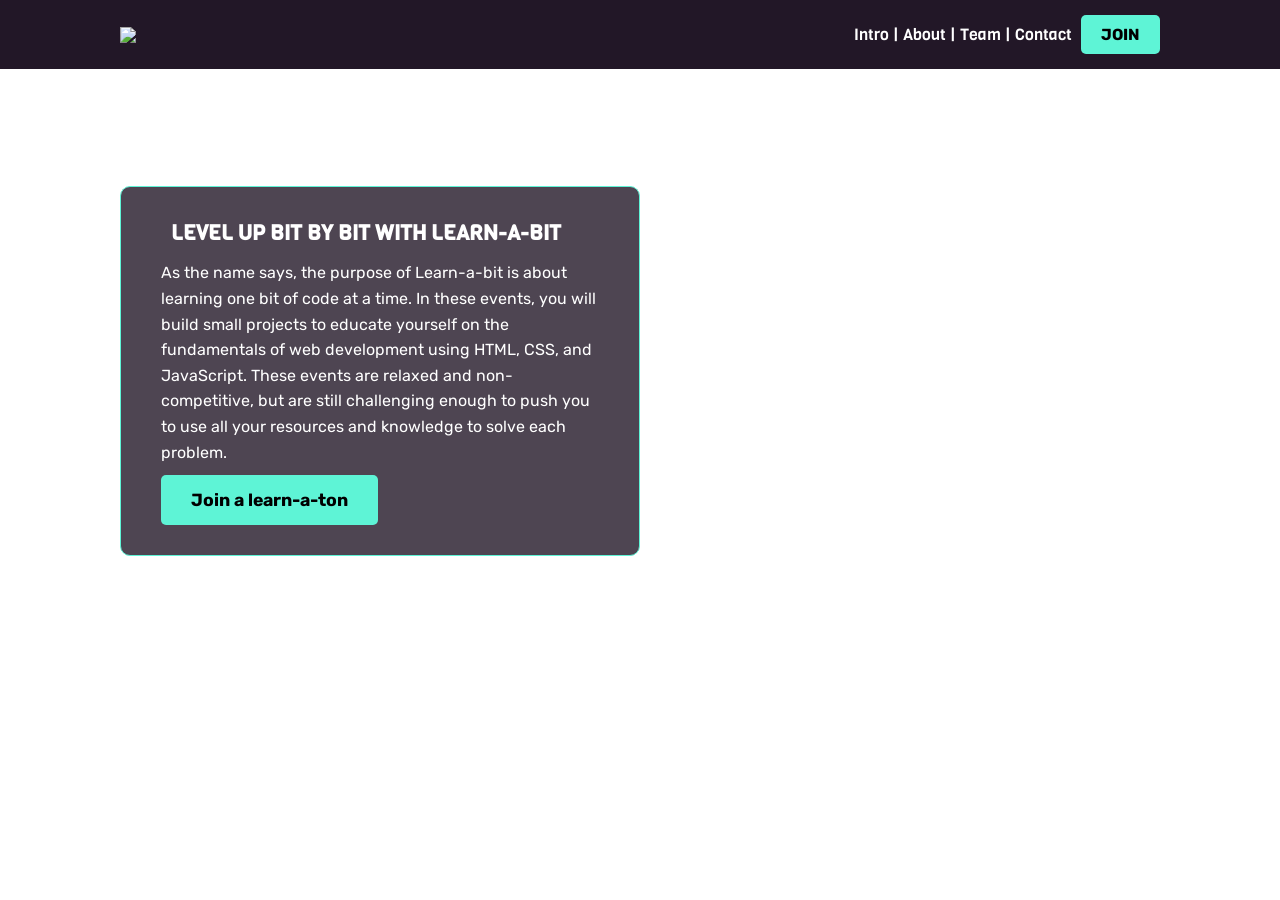
==== Challenge01/index.html @ 855fd624 "Create website design" ====
<!DOCTYPE html>
<html lang="en">
  <head>
    <meta charset="UTF-8" />
    <meta http-equiv="X-UA-Compatible" content="IE=edge" />
    <meta name="viewport" content="width=device-width, initial-scale=1.0" />
    <link href="https://fonts.googleapis.com/css2?family=Viga&display=swap" rel="stylesheet">
    <link href="https://fonts.googleapis.com/css2?family=Rubik:wght@300&display=swap" rel="stylesheet">
    <link rel="stylesheet" media="screen and (min-width: 800px)" href="style.css">
    <
    <title>Mintbean Learn-a-bit Challenge 01 - Header</title>
  </head>

  <body>

    <nav>
      <img src="./images/learnabit-logo.png">
      <span>
        Intro |
        About |
        Team |
        Contact 
        <button>JOIN</button>
      </span>
    </nav>

    <section class="header-text">
      <h1>LEVEL UP BIT BY BIT WITH LEARN-A-BIT</h1>
      
      <p>
        As the name says, the purpose of
        Learn-a-bit is about learning one bit of code at a time. In these events, you will build small projects to educate yourself on the fundamentals of web development using HTML, CSS, and JavaScript. These events are relaxed and non-competitive, but are still challenging enough to push you to use all your resources and knowledge to solve each problem.
      </p>
      
      <button>Join a learn-a-ton</button>
    </section>
  </body>
</html>
---- Challenge01/style.css ----
/*Reset browser for styling*/
*,
*::before,
*::after {
  box-sizing: border-box;
  padding: 0;
  margin: 0;
}

/*General Styling*/
html {
  font-family: "Rubik", sans-serif;
  line-height: 1.6;
  background-image: url("./images/mintbean-dome.png");
  background-size: 1400px;
}

/*Nav Styling*/
nav {
  position: absolute;
  top: 0px;
  width: 100%;
  display: flex;
  align-items: center;
  justify-content: space-between;
  padding: 15px 120px;
  color: white;
  background-color: #221727;
  font-family: "Viga";
  font-weight: 100;
}

button {
  padding: 10px 20px;
  font-family: "Rubik";
  font-weight: 100;
  font-size: 1em;
  font-weight: bold;
  background-color: #5ef4d6;
  border-style: none;
  border-radius: 5px;
  margin-left: 5px;
}

/*Header Text Styling*/
.header-text {
  border: 1px solid #5ef4d6;
  border-radius: 10px;
  background-color: rgb(34, 23, 39, 0.8);
  margin: 160px 0px 0px 120px;
  width: 520px;
  padding: 20px 40px;
  color: white;
}

.header-text h1 {
  font-size: 1.32em;
  font-family: "Viga";
  padding: 10px;
}

.header-text button {
  font-size: 1.1em;
  margin: 10px 0px;
  padding: 15px 30px;
}
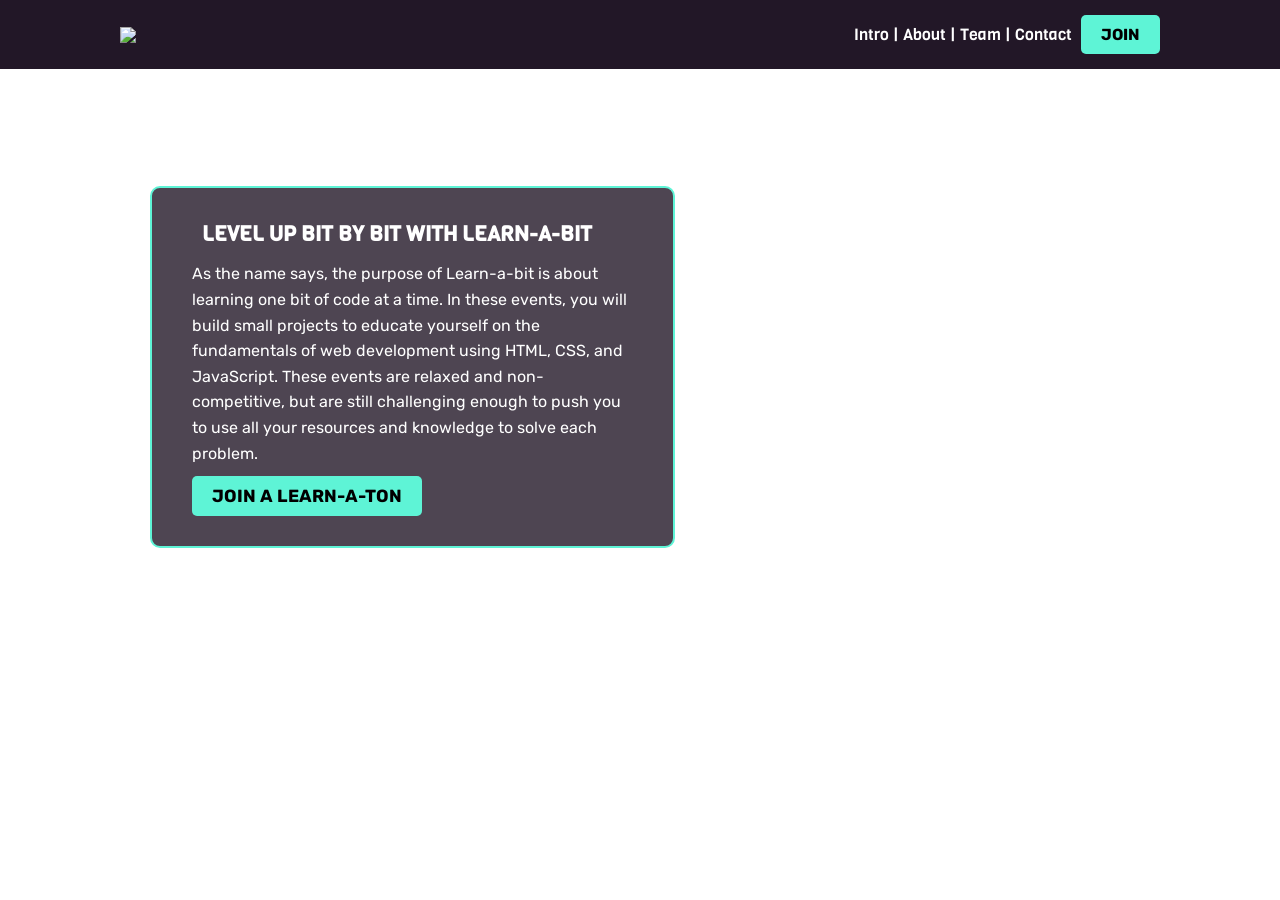
==== commit 6e567afe: "Add some final touches to styling" ====
--- a/Challenge01/index.html
+++ b/Challenge01/index.html
@@ -7,6 +7,7 @@
     <link href="https://fonts.googleapis.com/css2?family=Viga&display=swap" rel="stylesheet">
     <link href="https://fonts.googleapis.com/css2?family=Rubik:wght@300&display=swap" rel="stylesheet">
     <link rel="stylesheet" media="screen and (min-width: 800px)" href="style.css">
+    <link rel="stylesheet" media="screen and (max-width: 800px)" href="mobileStyle.css">
     <
     <title>Mintbean Learn-a-bit Challenge 01 - Header</title>
   </head>
@@ -15,7 +16,7 @@
 
     <nav>
       <img src="./images/learnabit-logo.png">
-      <span>
+      <span class="nav-items">
         Intro |
         About |
         Team |
@@ -32,7 +33,7 @@
         Learn-a-bit is about learning one bit of code at a time. In these events, you will build small projects to educate yourself on the fundamentals of web development using HTML, CSS, and JavaScript. These events are relaxed and non-competitive, but are still challenging enough to push you to use all your resources and knowledge to solve each problem.
       </p>
       
-      <button>Join a learn-a-ton</button>
+      <button>JOIN A LEARN-A-TON</button>
     </section>
   </body>
 </html>
--- a/Challenge01/style.css
+++ b/Challenge01/style.css
@@ -44,11 +44,11 @@
 
 /*Header Text Styling*/
 .header-text {
-  border: 1px solid #5ef4d6;
+  border: 2px solid #5ef4d6;
   border-radius: 10px;
   background-color: rgb(34, 23, 39, 0.8);
-  margin: 160px 0px 0px 120px;
-  width: 520px;
+  margin: 160px 0px 0px 150px;
+  width: 525px;
   padding: 20px 40px;
   color: white;
 }
@@ -62,5 +62,5 @@
 .header-text button {
   font-size: 1.1em;
   margin: 10px 0px;
-  padding: 15px 30px;
+  padding: 10px 20px;
 }
--- a/Challenge01/mobileStyle.css
+++ b/Challenge01/mobileStyle.css
@@ -0,0 +1,69 @@
+/*Reset browser for styling*/
+*,
+*::before,
+*::after {
+  box-sizing: border-box;
+  padding: 0;
+  margin: 0;
+}
+
+/*General Styling*/
+html {
+  font-family: "Rubik", sans-serif;
+  line-height: 1.6;
+  background-image: url("./images/mintbean-dome.png");
+  background-size: 1400px;
+}
+
+/*Nav Styling*/
+nav {
+  position: absolute;
+  top: 0px;
+  width: 100%;
+  padding: 15px 25px;
+  background-color: #221727;
+}
+
+nav .nav-items {
+  display: none;
+}
+
+button {
+  padding: 10px 20px;
+  font-family: "Rubik";
+  font-weight: 100;
+  font-size: 1em;
+  font-weight: bold;
+  background-color: #5ef4d6;
+  border-style: none;
+  border-radius: 5px;
+  margin-left: 5px;
+}
+
+/*Header Text Styling*/
+.header-text {
+  display: flex;
+  flex-direction: column;
+  text-align: center;
+  border: 2px solid #5ef4d6;
+  border-radius: 10px;
+  background-color: rgb(34, 23, 39, 0.8);
+  margin: auto;
+  margin-top: 160px;
+
+  width: 520px;
+  padding: 20px 40px;
+  color: white;
+}
+
+.header-text h1 {
+  font-size: 1.32em;
+  font-family: "Viga";
+  padding: 10px;
+}
+
+.header-text button {
+  font-size: 1.1em;
+  margin: 10px 0px;
+  padding: 15px 30px;
+}
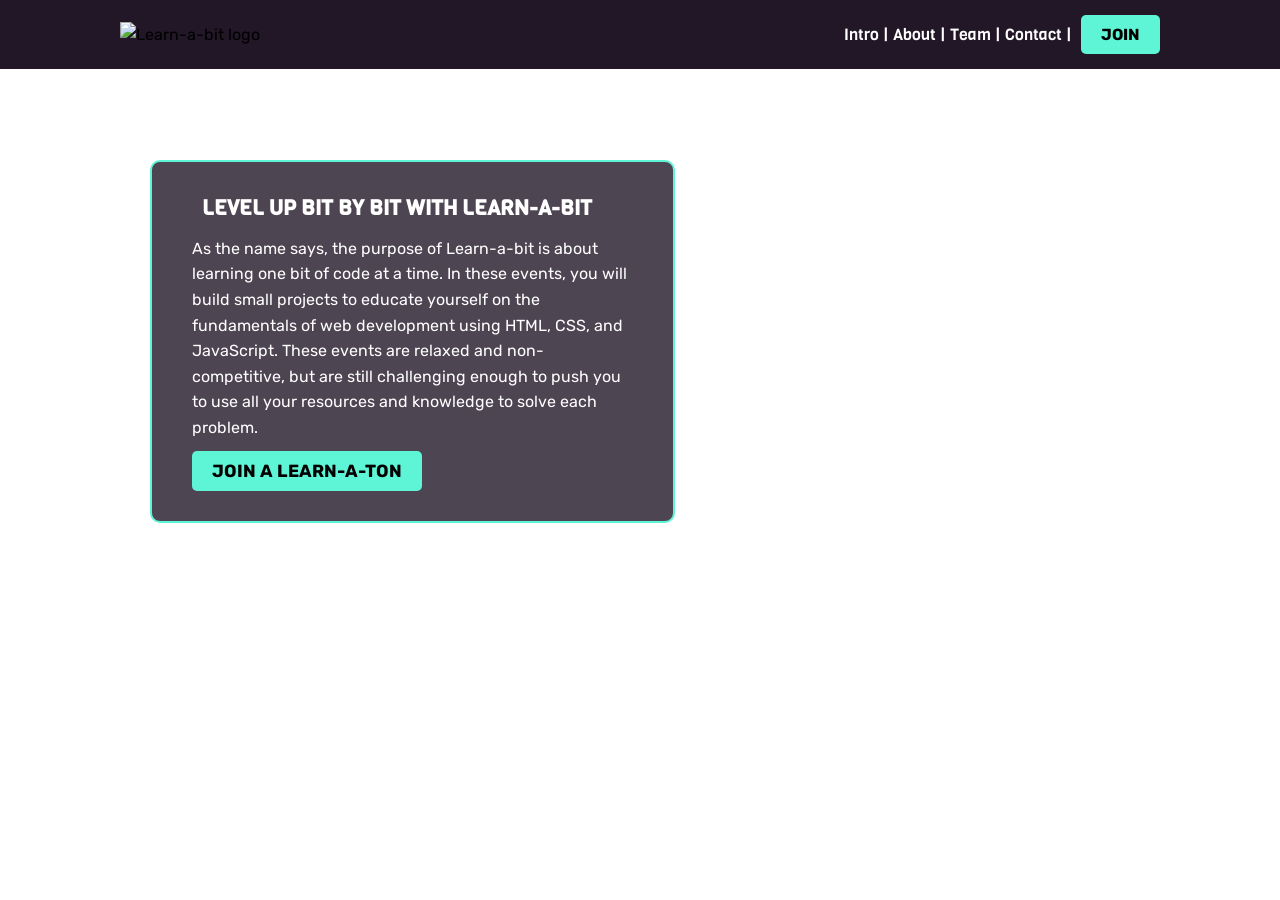
==== commit e11a8ac6: "Move media query into one css file" ====
--- a/Challenge01/index.html
+++ b/Challenge01/index.html
@@ -6,34 +6,33 @@
     <meta name="viewport" content="width=device-width, initial-scale=1.0" />
     <link href="https://fonts.googleapis.com/css2?family=Viga&display=swap" rel="stylesheet">
     <link href="https://fonts.googleapis.com/css2?family=Rubik:wght@300&display=swap" rel="stylesheet">
-    <link rel="stylesheet" media="screen and (min-width: 800px)" href="style.css">
-    <link rel="stylesheet" media="screen and (max-width: 800px)" href="mobileStyle.css">
-    <
+    <link rel="stylesheet" href="style.css">
     <title>Mintbean Learn-a-bit Challenge 01 - Header</title>
   </head>
 
   <body>
 
-    <nav>
-      <img src="./images/learnabit-logo.png">
-      <span class="nav-items">
-        Intro |
-        About |
-        Team |
-        Contact 
-        <button>JOIN</button>
-      </span>
-    </nav>
+    <header>
+      <nav>
+        <img src="./images/learnabit-logo.png" alt="Learn-a-bit logo">
+        <ol class="nav-items">
+          <l1><a href="#">Intro</a></l1> |
+          <l1><a href="#">About</a></l1> |
+          <l1><a href="#">Team</a></l1> |
+          <l1><a href="#">Contact</a></l1> |
+          <button>JOIN</button>
+        </ol>
+      </nav>
 
-    <section class="header-text">
-      <h1>LEVEL UP BIT BY BIT WITH LEARN-A-BIT</h1>
-      
-      <p>
-        As the name says, the purpose of
-        Learn-a-bit is about learning one bit of code at a time. In these events, you will build small projects to educate yourself on the fundamentals of web development using HTML, CSS, and JavaScript. These events are relaxed and non-competitive, but are still challenging enough to push you to use all your resources and knowledge to solve each problem.
-      </p>
-      
-      <button>JOIN A LEARN-A-TON</button>
-    </section>
+      <section class="header-text">
+        <h1>LEVEL UP BIT BY BIT WITH LEARN-A-BIT</h1>
+        <p>
+          As the name says, the purpose of
+          Learn-a-bit is about learning one bit of code at a time. In these events, you will build small projects to educate yourself on the fundamentals of web development using HTML, CSS, and JavaScript. These events are relaxed and non-competitive, but are still challenging enough to push you to use all your resources and knowledge to solve each problem.
+        </p>
+        <button>JOIN A LEARN-A-TON</button>
+      </section>
+    </header>
+
   </body>
 </html>
--- a/Challenge01/style.css
+++ b/Challenge01/style.css
@@ -24,10 +24,18 @@
   align-items: center;
   justify-content: space-between;
   padding: 15px 120px;
+  background-color: #221727;
+}
+
+nav .nav-items {
   color: white;
-  background-color: #221727;
   font-family: "Viga";
   font-weight: 100;
+}
+
+nav .nav-items a {
+  color: white;
+  text-decoration: none;
 }
 
 button {
@@ -64,3 +72,18 @@
   margin: 10px 0px;
   padding: 10px 20px;
 }
+
+@media screen and (max-width: 700px) {
+  nav .nav-items {
+    display: none;
+  }
+
+  /*Header Text Styling*/
+  .header-text {
+    display: flex;
+    flex-direction: column;
+    text-align: center;
+    margin: auto;
+    margin-top: 160px;
+  }
+}
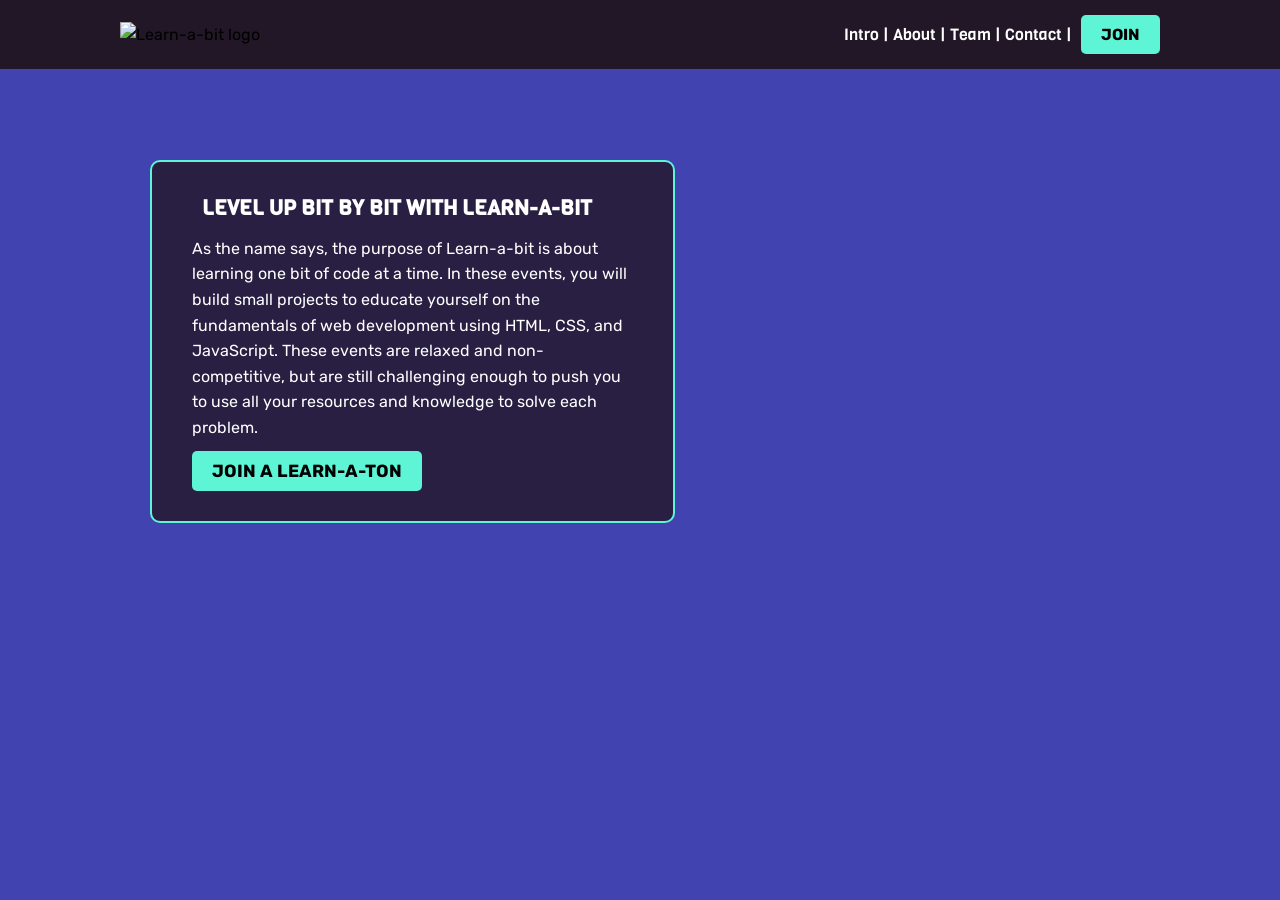
==== commit 1b01d142: "Add hamburger icon" ====
--- a/Challenge01/index.html
+++ b/Challenge01/index.html
@@ -22,6 +22,11 @@
           <l1><a href="#">Contact</a></l1> |
           <button>JOIN</button>
         </ol>
+        <span class="hamburger">
+          <div></div>
+          <div></div>
+          <div></div>
+        </span>
       </nav>
 
       <section class="header-text">
--- a/Challenge01/style.css
+++ b/Challenge01/style.css
@@ -1,3 +1,12 @@
+/*Colors*/
+:root {
+  --text-color: #ffffff;
+  --background-color: #221727;
+  --foreground-color: #5ef4d6;
+  --default-color: #4143b1;
+  --opactiy-header: rgb(34, 23, 39, 0.8);
+}
+
 /*Reset browser for styling*/
 *,
 *::before,
@@ -9,14 +18,15 @@
 
 /*General Styling*/
 html {
+  background: var(--default-color) url("./images/mintbean-dome.png");
+  background-size: 1400px;
   font-family: "Rubik", sans-serif;
   line-height: 1.6;
-  background-image: url("./images/mintbean-dome.png");
-  background-size: 1400px;
 }
 
 /*Nav Styling*/
 nav {
+  background-color: var(--background-color);
   position: absolute;
   top: 0px;
   width: 100%;
@@ -24,41 +34,39 @@
   align-items: center;
   justify-content: space-between;
   padding: 15px 120px;
-  background-color: #221727;
 }
 
 nav .nav-items {
-  color: white;
+  color: var(--text-color);
   font-family: "Viga";
   font-weight: 100;
 }
 
 nav .nav-items a {
-  color: white;
+  color: var(--text-color);
   text-decoration: none;
 }
 
-button {
-  padding: 10px 20px;
-  font-family: "Rubik";
-  font-weight: 100;
-  font-size: 1em;
-  font-weight: bold;
-  background-color: #5ef4d6;
-  border-style: none;
-  border-radius: 5px;
-  margin-left: 5px;
+nav .hamburger div {
+  background-color: var(--foreground-color);
+  width: 35px;
+  height: 4px;
+  margin: 5px 0;
+}
+
+nav .hamburger {
+  display: none;
 }
 
 /*Header Text Styling*/
 .header-text {
-  border: 2px solid #5ef4d6;
+  background-color: var(--opactiy-header);
+  border: 2px solid var(--foreground-color);
+  color: var(--text-color);
   border-radius: 10px;
-  background-color: rgb(34, 23, 39, 0.8);
+  width: 525px;
   margin: 160px 0px 0px 150px;
-  width: 525px;
   padding: 20px 40px;
-  color: white;
 }
 
 .header-text h1 {
@@ -73,12 +81,31 @@
   padding: 10px 20px;
 }
 
-@media screen and (max-width: 700px) {
+button {
+  background-color: var(--foreground-color);
+  font-family: "Rubik";
+  font-weight: bold;
+  font-size: 1em;
+  border-style: none;
+  border-radius: 5px;
+  margin-left: 5px;
+  padding: 10px 20px;
+}
+
+/*Mobile Styling*/
+@media screen and (max-width: 750px) {
+  nav {
+    padding: 15px 70px;
+  }
+
   nav .nav-items {
     display: none;
   }
 
-  /*Header Text Styling*/
+  nav .hamburger {
+    display: inline;
+  }
+
   .header-text {
     display: flex;
     flex-direction: column;
